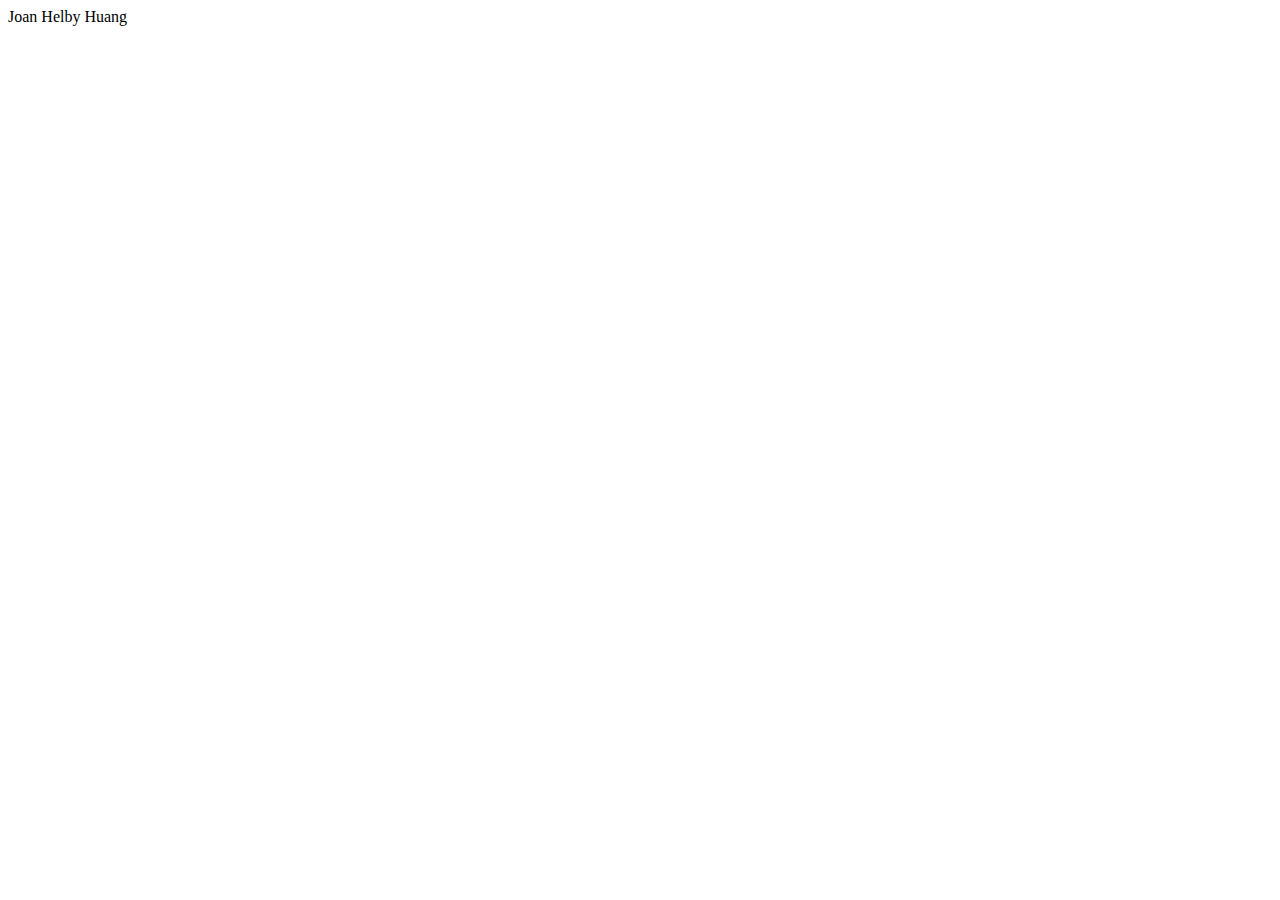
==== index.html @ 82323f6c "first commit" ====
<!DOCTYPE html>
<html lang="en">
<head>
    <meta charset="UTF-8">
    <meta name="viewport" content="width=, initial-scale=1.0">
    <meta http-equiv="X-UA-Compatible" content="ie=edge">
    <title>Document</title>
</head>
<body>
    Joan Helby Huang  
</body>
</html>
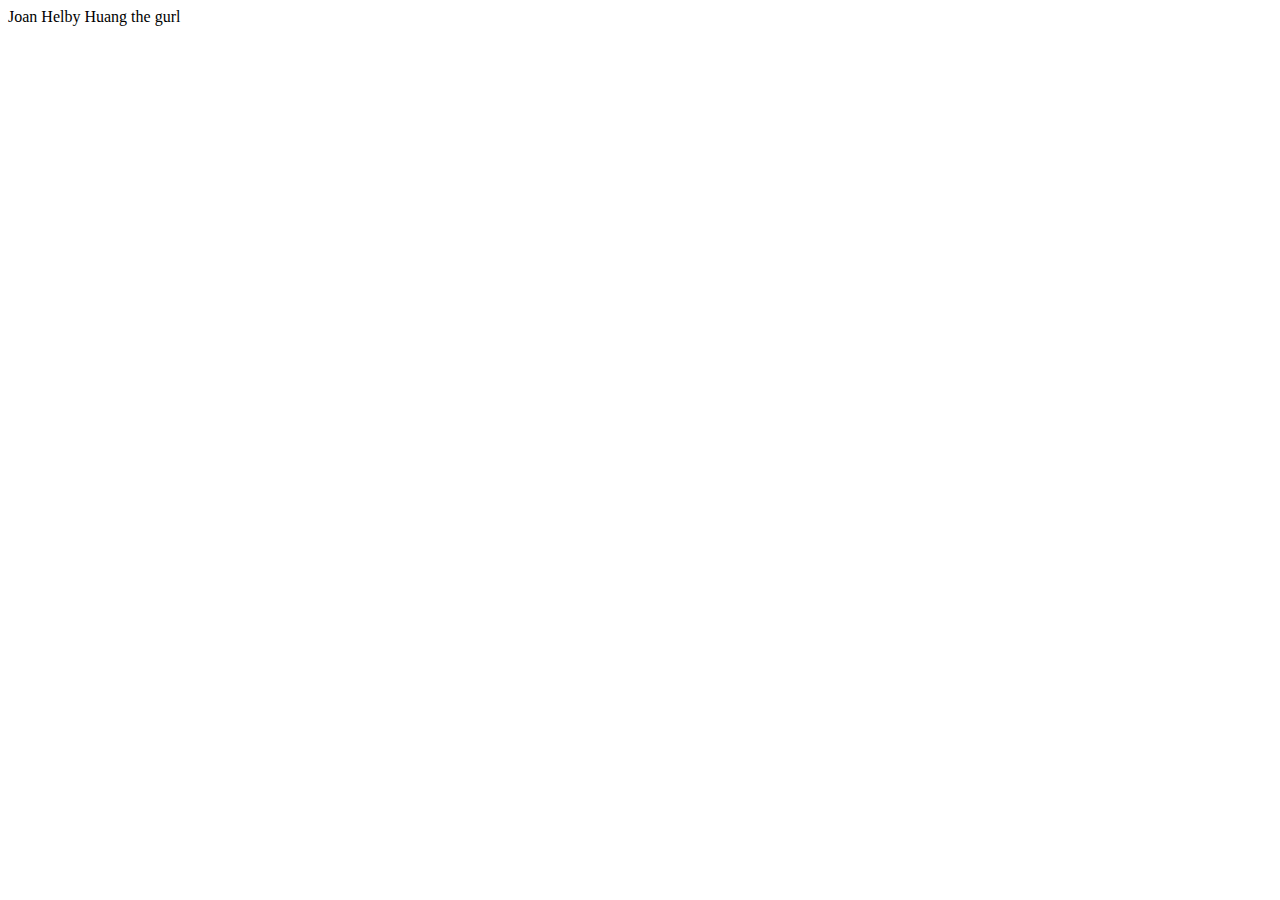
==== commit 92ccbc47: "ganti semua" ====
--- a/index.html
+++ b/index.html
@@ -8,5 +8,6 @@
 </head>
 <body>
     Joan Helby Huang  
+    the gurl 
 </body>
 </html>
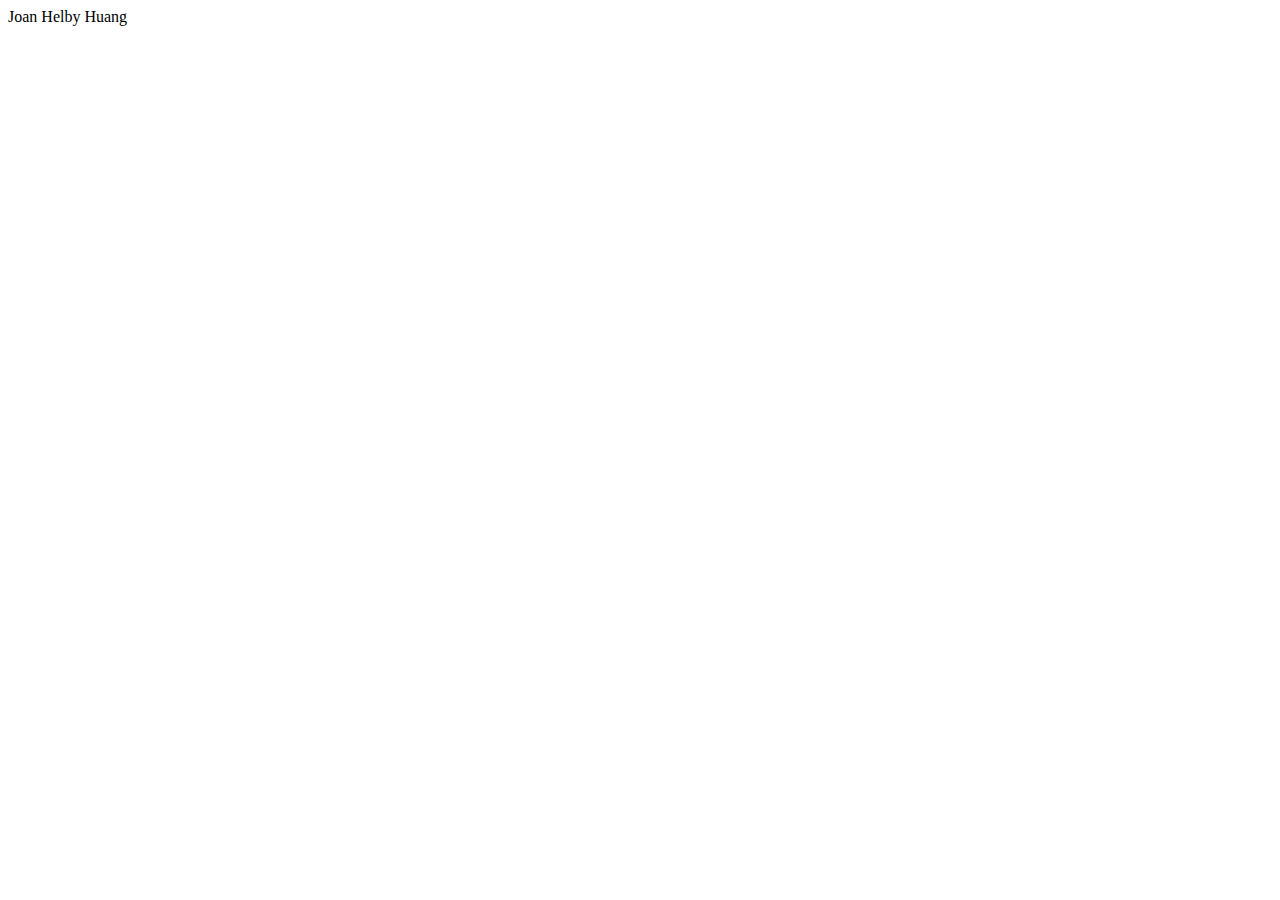
==== commit b7fdc793: "ganti lagi" ====
--- a/index.html
+++ b/index.html
@@ -8,6 +8,5 @@
 </head>
 <body>
     Joan Helby Huang  
-    the gurl 
 </body>
 </html>
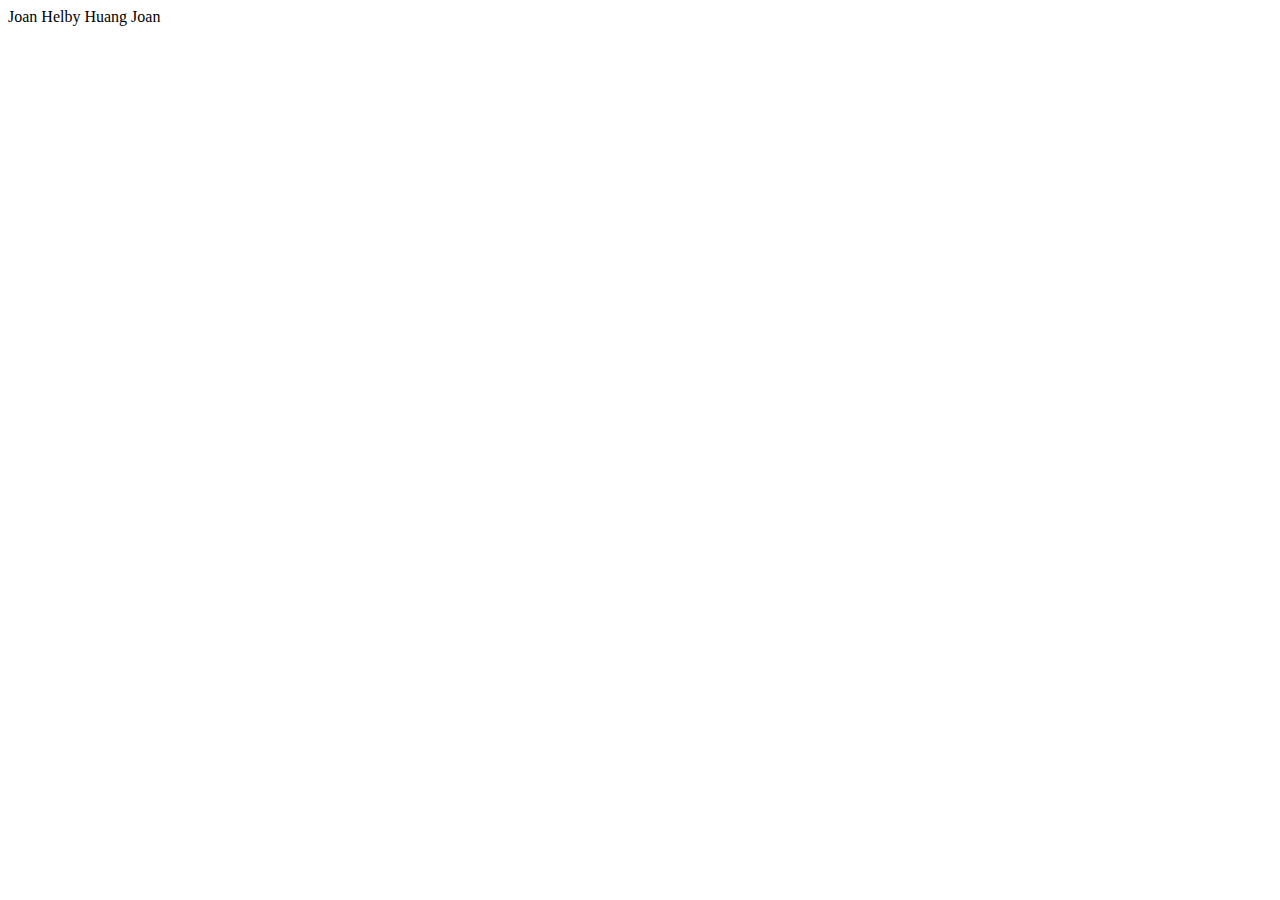
==== commit cf366b9e: "ganti kedua" ====
--- a/index.html
+++ b/index.html
@@ -8,5 +8,6 @@
 </head>
 <body>
     Joan Helby Huang  
+    Joan
 </body>
 </html>
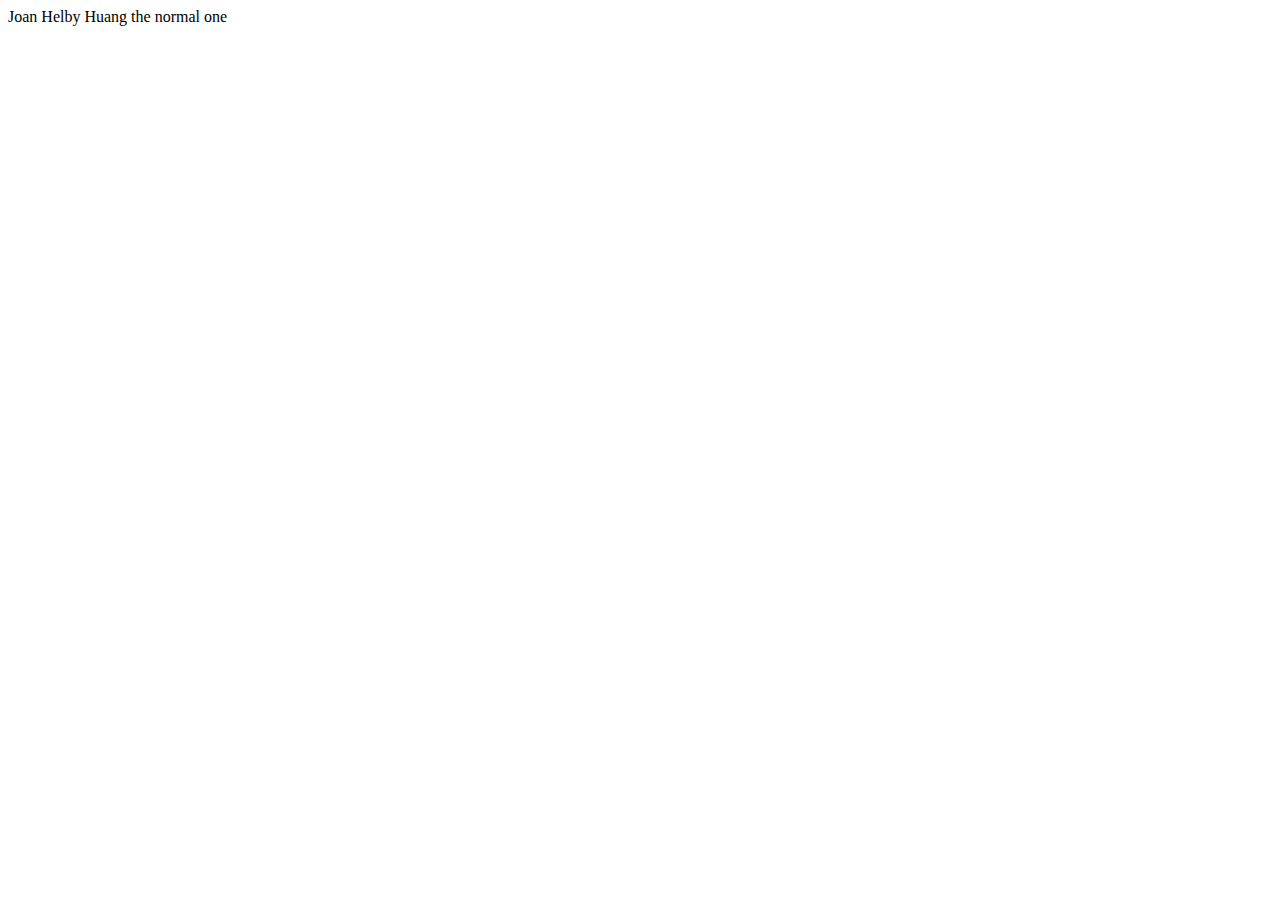
==== commit e3acfffe: "ganti tiga" ====
--- a/index.html
+++ b/index.html
@@ -8,6 +8,6 @@
 </head>
 <body>
     Joan Helby Huang  
-    Joan
+    the normal one
 </body>
 </html>
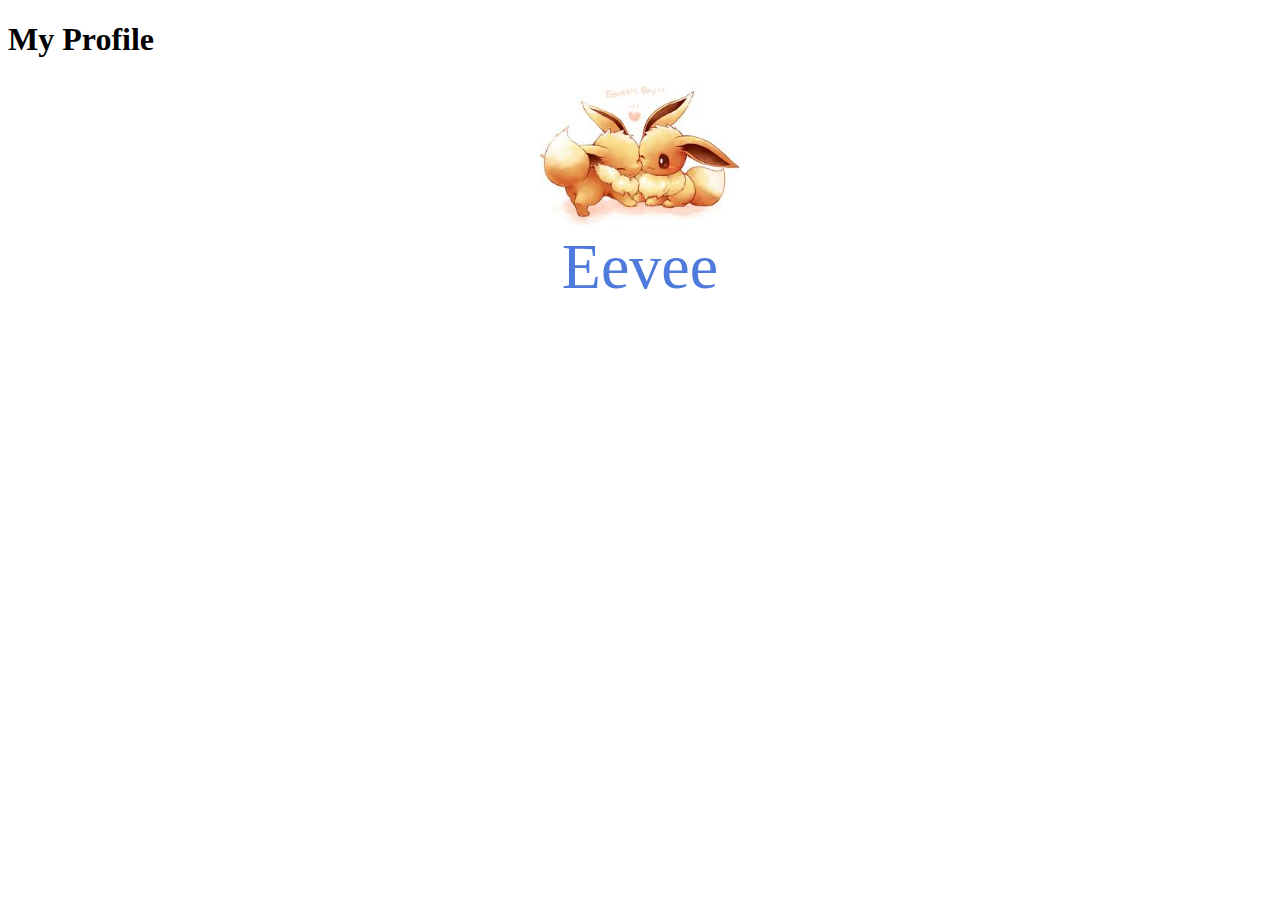
==== commit 90d707ec: "gatau" ====
--- a/index.html
+++ b/index.html
@@ -1,13 +1,17 @@
 <!DOCTYPE html>
 <html lang="en">
 <head>
-    <meta charset="UTF-8">
-    <meta name="viewport" content="width=, initial-scale=1.0">
-    <meta http-equiv="X-UA-Compatible" content="ie=edge">
-    <title>Document</title>
+    <title>Joan Helby's Website</title>
+
+    <link rel="stylesheet" href="style.css">
 </head>
 <body>
-    Joan Helby Huang  
-    the normal one
+    <h1>My Profile</h1>
+
+    <div class="myphoto">
+        <img src="Eevee3.jpg" alt="">
+    </div>
+    
+    <div class="myname">Eevee</div>
 </body>
-</html>
+</html>--- a/style.css
+++ b/style.css
@@ -0,0 +1,11 @@
+.myphoto {
+    text-align: center
+}
+.myphoto img{
+    width: 200px;
+}
+.myname {
+    color: rgb(78, 123, 219) ;
+    font-size: 64px ;
+    text-align: center ;
+}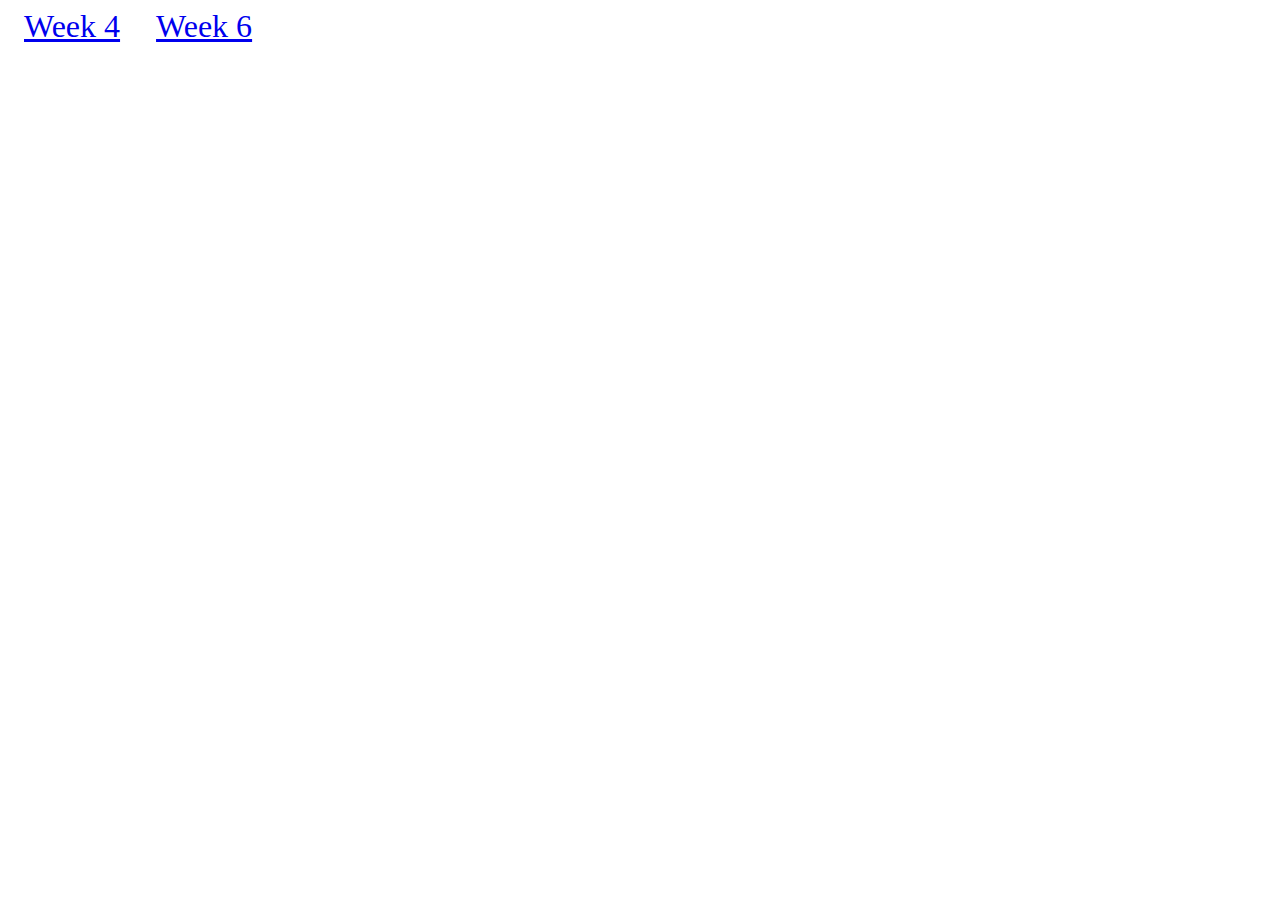
==== commit b8bf84c5: "link+" ====
--- a/index.html
+++ b/index.html
@@ -1,17 +1,15 @@
 <!DOCTYPE html>
 <html lang="en">
 <head>
-    <title>Joan Helby's Website</title>
-
-    <link rel="stylesheet" href="style.css">
+    <meta charset="UTF-8">
+    <meta name="viewport" content="width=device-width, initial-scale=1.0">
+    <meta http-equiv="X-UA-Compatible" content="ie=edge">
+    <title>Document</title>
 </head>
 <body>
-    <h1>My Profile</h1>
 
-    <div class="myphoto">
-        <img src="Eevee3.jpg" alt="">
-    </div>
-    
-    <div class="myname">Eevee</div>
+    <a style="font-size: 2em; margin:0 0.5em;" ; href="./week4/">Week 4</a>
+    <a style="font-size: 2em; margin:0 0.5em;" ; href="./week6/">Week 6</a>
+
 </body>
 </html>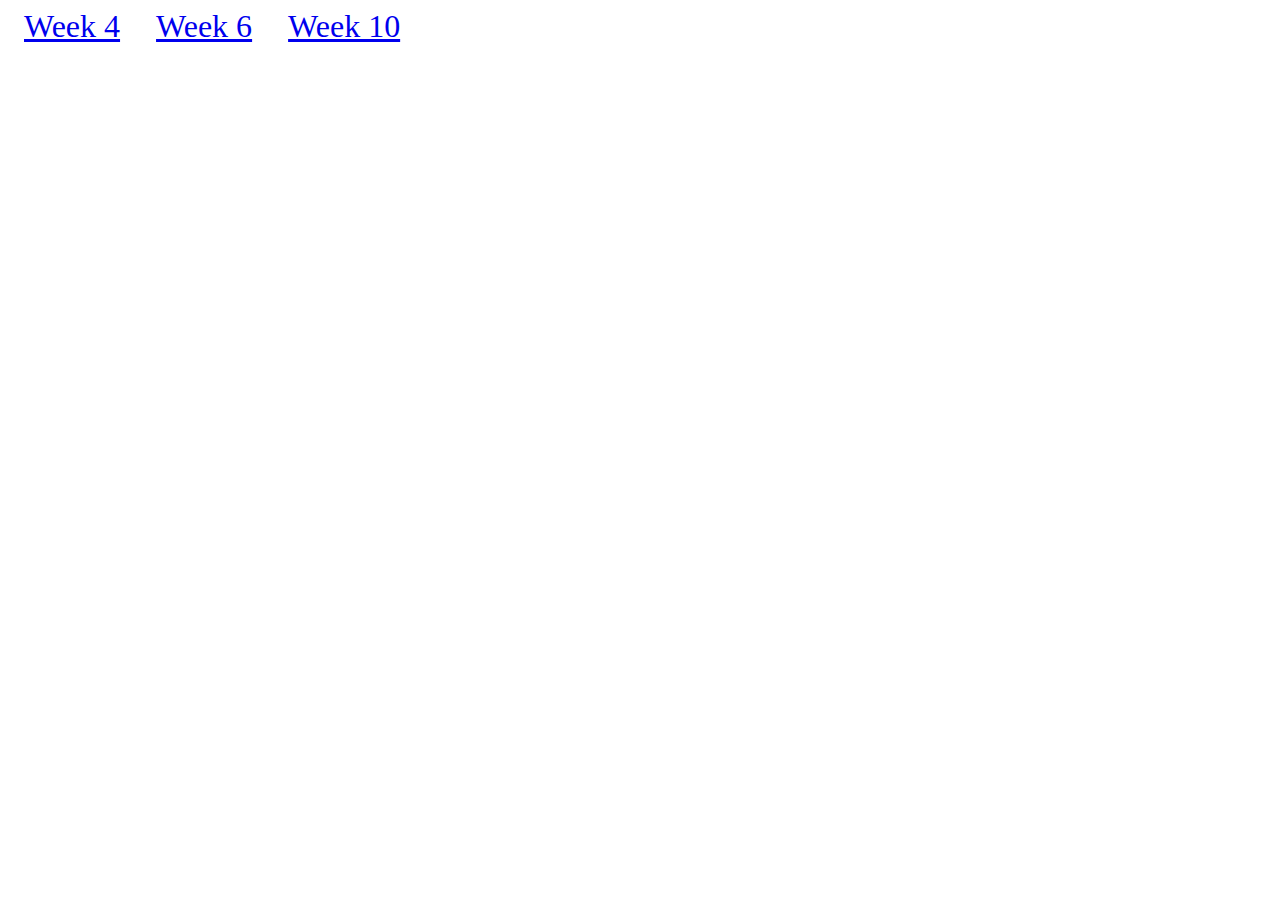
==== commit f1708595: "pelajaranweek10" ====
--- a/index.html
+++ b/index.html
@@ -10,6 +10,7 @@
 
     <a style="font-size: 2em; margin:0 0.5em;" ; href="./week4/">Week 4</a>
     <a style="font-size: 2em; margin:0 0.5em;" ; href="./week6/">Week 6</a>
+    <a style="font-size: 2em; margin:0 0.5em;" ; href="./week10/">Week 10</a>
 
 </body>
 </html>